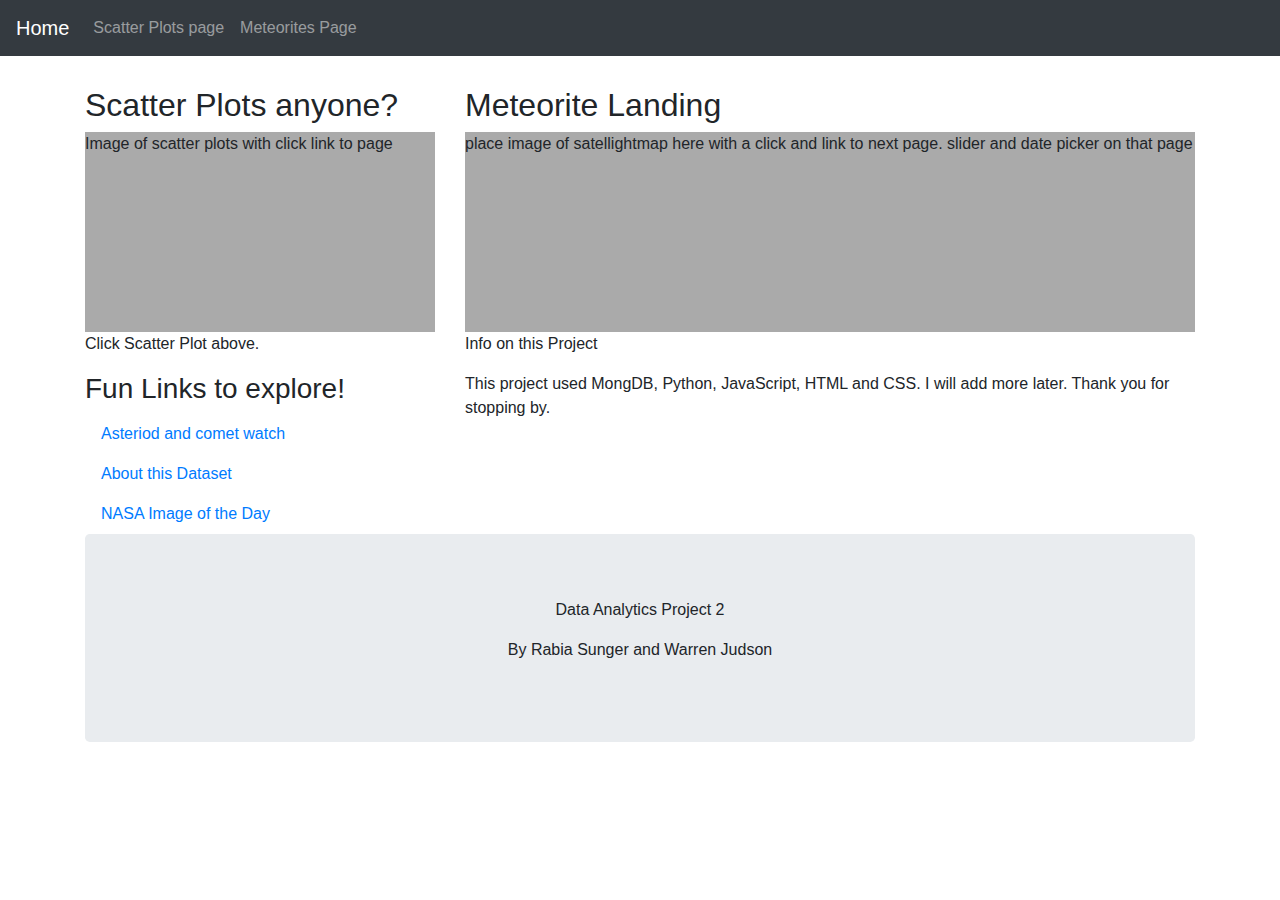
==== index.html @ 2cb76b05 "adding files" ====
<!DOCTYPE html>
<html lang="en">

<head>
  <title>Meteorite Landings</title>
  <meta charset="utf-8">
  <meta name="viewport" content="width=device-width, initial-scale=1">
  <link rel="stylesheet" href="https://maxcdn.bootstrapcdn.com/bootstrap/4.5.2/css/bootstrap.min.css">
  <script src="https://ajax.googleapis.com/ajax/libs/jquery/3.5.1/jquery.min.js"></script>
  <script src="https://cdnjs.cloudflare.com/ajax/libs/popper.js/1.16.0/umd/popper.min.js"></script>
  <script src="https://maxcdn.bootstrapcdn.com/bootstrap/4.5.2/js/bootstrap.min.js"></script>
  <style>
    .fakeimg {
      height: 200px;
      background: #aaa;
    }
  </style>
</head>

<body>

  <!-- <div class="jumbotron text-center" style="margin-bottom:0">
    <h1>Meteorites and where they have landed!</h1> -->
    <!-- <img src="" alt=""> -->
    <!-- <p>need help to Resize this responsive page to see the effect</p>-->
  </div> 
  <nav class="navbar navbar-expand-sm bg-dark navbar-dark">
    <a class="navbar-brand" href="">Home</a>
    <button class="navbar-toggler" type="button" data-toggle="collapse" data-target="#collapsibleNavbar">
      <span class="navbar-toggler-icon"></span>
    </button>
    <div class="collapse navbar-collapse" id="collapsibleNavbar">
      <ul class="navbar-nav">
        <li class="nav-item">
          <a class="nav-link" href="Scatter.html">Scatter Plots page</a>
        </li>
        <li class="nav-item">
          <a class="nav-link" href="map2.html">Meteorites Page</a>
        </li>
        <!-- <li class="nav-item">
        <a class="nav-link" href="#">Not sure yet!</a> -->
        </li>
      </ul>
    </div>
  </nav>

  <div class="container" style="margin-top:30px">
    <div class="row">
      <div class="col-sm-4">
        <h2>Scatter Plots anyone?</h2>
        <!-- <h5>Photo of me:</h5> -->
        <div class="fakeimg"> Image of scatter plots with click link to page</div>
        <p>Click Scatter Plot above.</p>
        <h3>Fun Links to explore!</h3>
        <!-- <p>Lorem ipsum dolor sit ame.</p> -->
        <ul class="nav nav-pills flex-column">
          <li class="nav-item">
            <!-- <a class="nav-link active" href="#">Active</a> -->
          </li>
          <li class="nav-item">
            <a class="nav-link" href="https://www.nasa.gov/asteroid-and-comet-watch">Asteriod and comet watch</a>
          </li>
          <li class="nav-item">
            <a class="nav-link" href="https://data.nasa.gov/Space-Science/Meteorite-Landings/gh4g-9sfh">About this
              Dataset</a>
          </li>
          <li class="nav-item">
            <a class="nav-link" href="https://www.nasa.gov/multimedia/imagegallery/iotd.html">NASA Image of the Day</a>
          </li>
        </ul>
        <hr class="d-sm-none">
      </div>
      <div class="col-sm-8">
        <!-- place image of satellightmap here with a click and link to next page. slider and date picker on that page-->
        <h2>Meteorite Landing</h2>
        <!-- <h5>Title description</h5> -->
        <div class="fakeimg">place image of satellightmap here with a click and link to next page. slider and date
          picker on that page</div>
        <p>Info on this Project</p>
        <p>This project used MongDB, Python, JavaScript, HTML and CSS. I will add more later.
          Thank you for stopping by.</p>
        <br>
        <!-- <h2>TITLE HEADING</h2>
      <h5>Title description, Sep 2, 2017</h5> -->
        <!-- <div class="fakeimg">Fake Image</div>
      <p>About our Data</p>
      <p>Sunt in culpa qui officia deserunt mollit anim id est laborum consectetur adipiscing elit, sed do eiusmod tempor incididunt ut labore et dolore magna aliqua. Ut enim ad minim veniam, quis nostrud exercitation ullamco.</p>
    </div> -->
      </div>
    </div>

    <div class="jumbotron text-center" style="margin-bottom:0">
      <p>Data Analytics Project 2</p>
      <p>By Rabia Sunger and Warren Judson</p>
    </div>

</body>

</html>
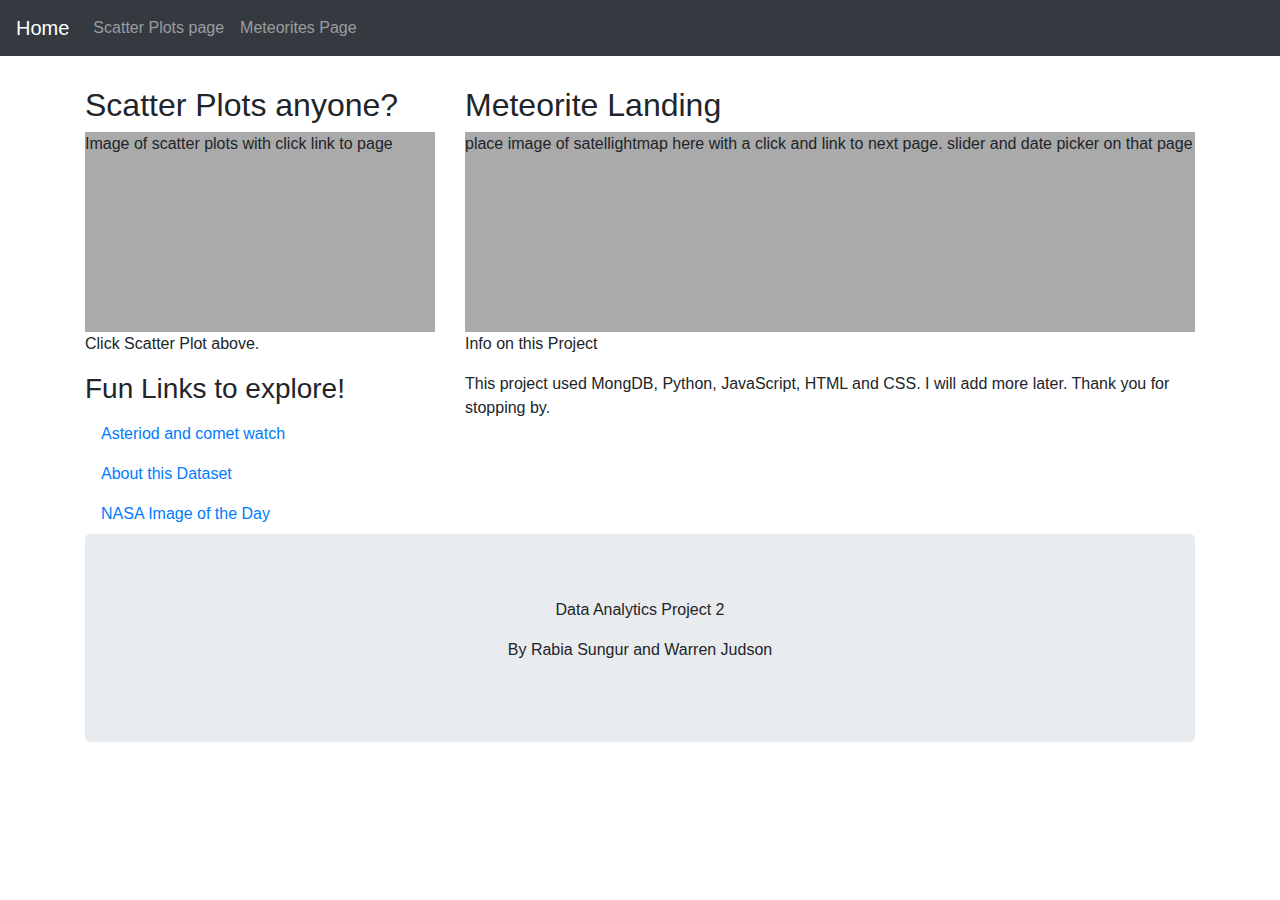
==== commit 808b2d5c: "style.css added" ====
--- a/index.html
+++ b/index.html
@@ -91,7 +91,7 @@
 
     <div class="jumbotron text-center" style="margin-bottom:0">
       <p>Data Analytics Project 2</p>
-      <p>By Rabia Sunger and Warren Judson</p>
+      <p>By Rabia Sungur and Warren Judson</p>
     </div>
 
 </body>
